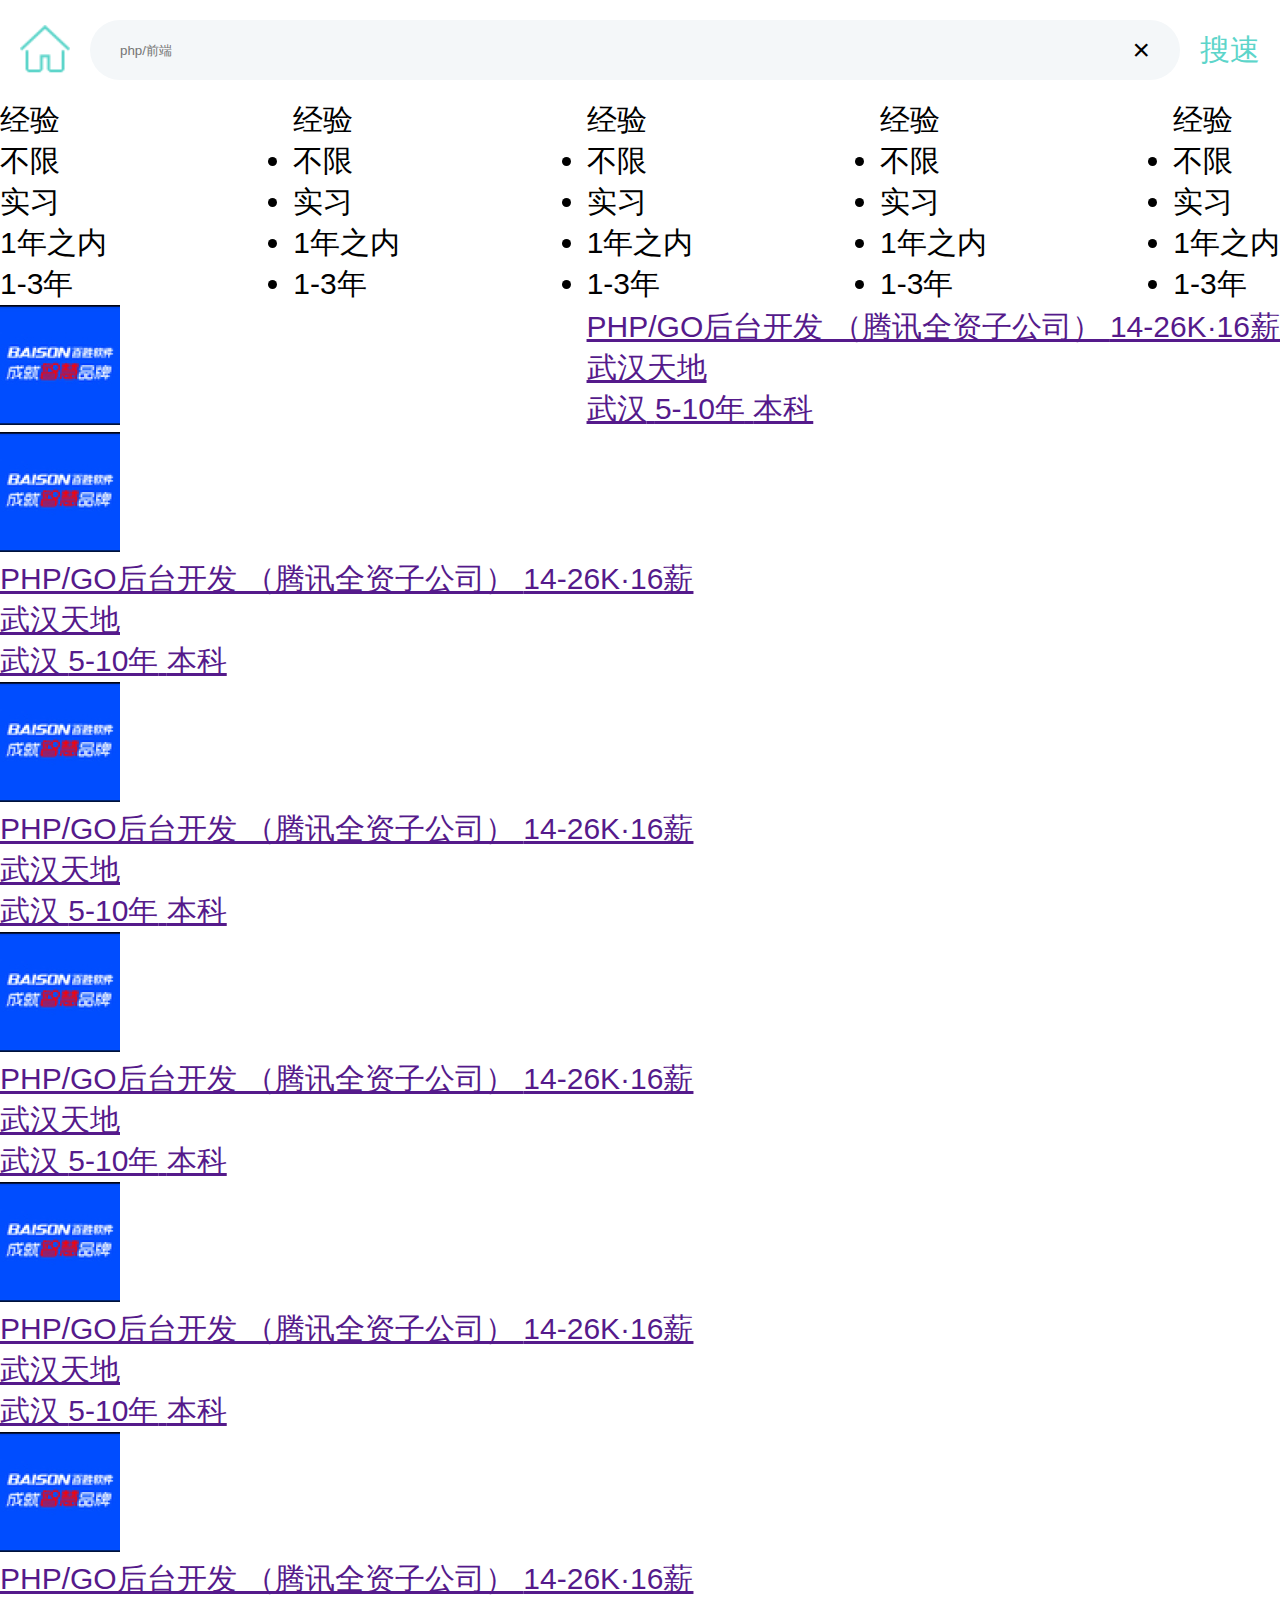
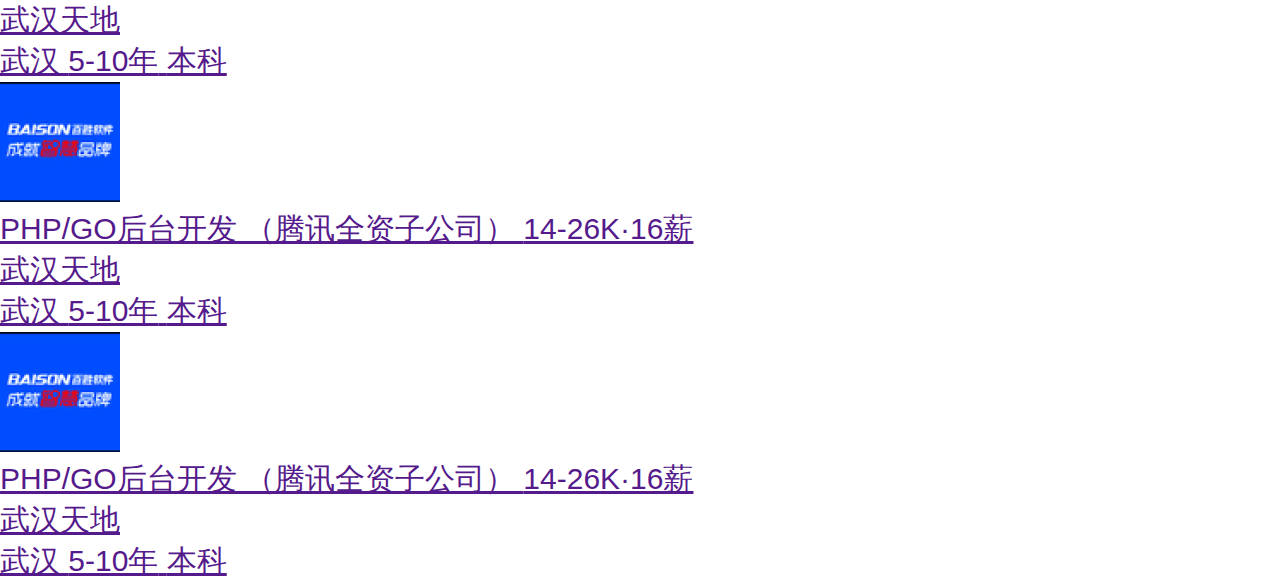
==== list.html @ f34164be "boos 移动端开发" ====
<!DOCTYPE html>
<html lang="en">

<head>
    <meta charset="UTF-8">
    <meta name="viewport" content="width=device-width, initial-scale=1.0">
    <title>武汉PHP招聘,武汉PHP人才网,武汉PHP招聘网</title>
    <link rel="stylesheet" href="./css/list.css">
    <script>
        (function (window) {
            let sizeREM = function () {
                let winW = document.documentElement.clientWidth || document.body.clientWidth,
                    desW = 640;
                if (winW > desW) {
                    document.documentElement.style.fontSize = "100px";
                    return;
                }
                document.documentElement.style.fontSize = winW / desW * 100 + "px";
            }
            sizeREM();
            window.addEventListener("resize", sizeREM);
        })(window);
    </script>
</head>

<body>
    <div class="container">
        <header class="header">
            <form class="flex">
                <img src="./images/icon-home.png" alt="">
                <div class="inner flex">
                    <input type="text" placeholder="php/前端" />
                    <span>&times;</span>
                </div>
                <button>搜速</button>
            </form>
        </header>
        <div class="firter flex">
            <dl class="active">
                <dt>经验</dt>
                <dd>
                    <ul>
                        <li class="active">不限</li>
                        <li>实习</li>
                        <li>1年之内</li>
                        <li>1-3年</li>
                    </ul>
                </dd>
            </dl>
            <dl>
                <dt>经验</dt>
                <dd>
                    <ul>
                        <li>不限</li>
                        <li>实习</li>
                        <li>1年之内</li>
                        <li>1-3年</li>
                    </ul>
                </dd>
            </dl>
            <dl>
                <dt>经验</dt>
                <dd>
                    <ul>
                        <li>不限</li>
                        <li>实习</li>
                        <li>1年之内</li>
                        <li>1-3年</li>
                    </ul>
                </dd>
            </dl>
            <dl>
                <dt>经验</dt>
                <dd>
                    <ul>
                        <li>不限</li>
                        <li>实习</li>
                        <li>1年之内</li>
                        <li>1-3年</li>
                    </ul>
                </dd>
            </dl>
            <dl>
                <dt>经验</dt>
                <dd>
                    <ul>
                        <li>不限</li>
                        <li>实习</li>
                        <li>1年之内</li>
                        <li>1-3年</li>
                    </ul>
                </dd>
            </dl>
        </div>

        <!-- list -->
        <ul class="list">
            <li>
                <a href="" class="flex">
                    <div class="img">
                        <img src="./images/time.jpg" alt="">
                    </div>
                    <div class="conter">
                        <div class="title">
                            PHP/GO后台开发 （腾讯全资子公司）
                            <span class="salary">14-26K·16薪</span>
                        </div>
                        <div class="name">
                            武汉天地
                        </div>
                        <div class="msg">
                            <span>武汉</span>
                            <span>5-10年</span>
                            <span>本科</span>
                        </div>
                    </div>
                </a>
            </li>
            <li>
                <a href="">
                    <div class="img">
                        <img src="./images/time.jpg" alt="">
                    </div>
                    <div class="conter">
                        <div class="title">
                            PHP/GO后台开发 （腾讯全资子公司）
                            <span class="salary">14-26K·16薪</span>
                        </div>
                        <div class="name">
                            武汉天地
                        </div>
                        <div class="msg">
                            <span>武汉</span>
                            <span>5-10年</span>
                            <span>本科</span>
                        </div>
                    </div>
                </a>
            </li>
            <li>
                <a href="">
                    <div class="img">
                        <img src="./images/time.jpg" alt="">
                    </div>
                    <div class="conter">
                        <div class="title">
                            PHP/GO后台开发 （腾讯全资子公司）
                            <span class="salary">14-26K·16薪</span>
                        </div>
                        <div class="name">
                            武汉天地
                        </div>
                        <div class="msg">
                            <span>武汉</span>
                            <span>5-10年</span>
                            <span>本科</span>
                        </div>
                    </div>
                </a>
            </li>
            <li>
                <a href="">
                    <div class="img">
                        <img src="./images/time.jpg" alt="">
                    </div>
                    <div class="conter">
                        <div class="title">
                            PHP/GO后台开发 （腾讯全资子公司）
                            <span class="salary">14-26K·16薪</span>
                        </div>
                        <div class="name">
                            武汉天地
                        </div>
                        <div class="msg">
                            <span>武汉</span>
                            <span>5-10年</span>
                            <span>本科</span>
                        </div>
                    </div>
                </a>
            </li>
            <li>
                <a href="">
                    <div class="img">
                        <img src="./images/time.jpg" alt="">
                    </div>
                    <div class="conter">
                        <div class="title">
                            PHP/GO后台开发 （腾讯全资子公司）
                            <span class="salary">14-26K·16薪</span>
                        </div>
                        <div class="name">
                            武汉天地
                        </div>
                        <div class="msg">
                            <span>武汉</span>
                            <span>5-10年</span>
                            <span>本科</span>
                        </div>
                    </div>
                </a>
            </li>
            <li>
                <a href="">
                    <div class="img">
                        <img src="./images/time.jpg" alt="">
                    </div>
                    <div class="conter">
                        <div class="title">
                            PHP/GO后台开发 （腾讯全资子公司）
                            <span class="salary">14-26K·16薪</span>
                        </div>
                        <div class="name">
                            武汉天地
                        </div>
                        <div class="msg">
                            <span>武汉</span>
                            <span>5-10年</span>
                            <span>本科</span>
                        </div>
                    </div>
                </a>
            </li>
            <li>
                <a href="">
                    <div class="img">
                        <img src="./images/time.jpg" alt="">
                    </div>
                    <div class="conter">
                        <div class="title">
                            PHP/GO后台开发 （腾讯全资子公司）
                            <span class="salary">14-26K·16薪</span>
                        </div>
                        <div class="name">
                            武汉天地
                        </div>
                        <div class="msg">
                            <span>武汉</span>
                            <span>5-10年</span>
                            <span>本科</span>
                        </div>
                    </div>
                </a>
            </li>
            <li>
                <a href="">
                    <div class="img">
                        <img src="./images/time.jpg" alt="">
                    </div>
                    <div class="conter">
                        <div class="title">
                            PHP/GO后台开发 （腾讯全资子公司）
                            <span class="salary">14-26K·16薪</span>
                        </div>
                        <div class="name">
                            武汉天地
                        </div>
                        <div class="msg">
                            <span>武汉</span>
                            <span>5-10年</span>
                            <span>本科</span>
                        </div>
                    </div>
                </a>
            </li>
        </ul>
    </div>
</body>

</html>
---- css/list.css ----
*{
    margin:0;
    padding:0;
    box-sizing: border-box;
}
html{
    font-size: 100px;
}
body{
    font-family: Arial, Helvetica, sans-serif;
    font-size: .3rem;
}
.flex{
    display: flex;
    justify-content: space-between;
    align-items: center;
}

.header{
    padding: .2rem;
}
.header img{
    height: .5rem;
}
.header .inner{
    width:100%;
    margin: 0 .2rem;
    line-height: .6rem;
    background:#f4f7f9;
    border-radius: .3rem;
    padding: 0 .3rem;
    vertical-align: middle;
}
.header .inner input{
    border:0;
    outline: 0;
    background:transparent;
    color:#8b96a6;
}
.header button{
    background:none;
    border:0;
    outline: 0;
    flex-shrink: 0;
    color:#5dd5ca;
    font-size: .3rem;
}
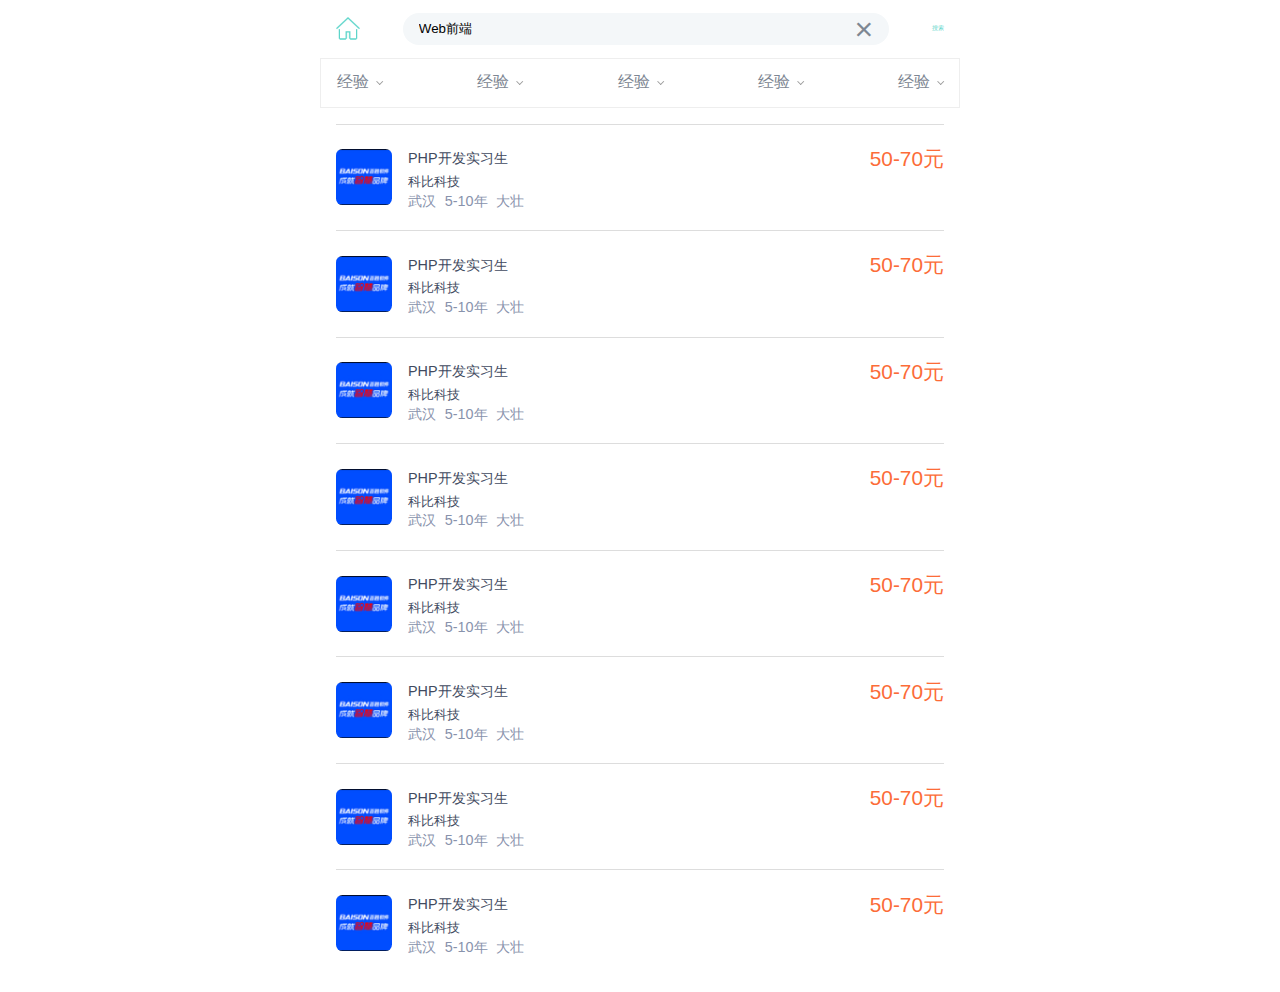
==== commit ec5cbf93: "移动端boos" ====
--- a/list.html
+++ b/list.html
@@ -4,266 +4,257 @@
 <head>
     <meta charset="UTF-8">
     <meta name="viewport" content="width=device-width, initial-scale=1.0">
-    <title>武汉PHP招聘,武汉PHP人才网,武汉PHP招聘网</title>
-    <link rel="stylesheet" href="./css/list.css">
-    <script>
-        (function (window) {
-            let sizeREM = function () {
-                let winW = document.documentElement.clientWidth || document.body.clientWidth,
-                    desW = 640;
-                if (winW > desW) {
-                    document.documentElement.style.fontSize = "100px";
-                    return;
-                }
-                document.documentElement.style.fontSize = winW / desW * 100 + "px";
-            }
-            sizeREM();
-            window.addEventListener("resize", sizeREM);
-        })(window);
-    </script>
+    <link rel="stylesheet" href="index.css">
+    <title>Document</title>
 </head>
 
 <body>
     <div class="container">
-        <header class="header">
+        <!-- header -->
+        <div class="list-header flex">
             <form class="flex">
                 <img src="./images/icon-home.png" alt="">
                 <div class="inner flex">
-                    <input type="text" placeholder="php/前端" />
+                    <input type="text" value="Web前端">
                     <span>&times;</span>
                 </div>
-                <button>搜速</button>
+                <button>搜索</button>
             </form>
-        </header>
+        </div>
+        <!-- nav -->
         <div class="firter flex">
-            <dl class="active">
-                <dt>经验</dt>
-                <dd>
-                    <ul>
-                        <li class="active">不限</li>
-                        <li>实习</li>
-                        <li>1年之内</li>
-                        <li>1-3年</li>
-                    </ul>
-                </dd>
-            </dl>
-            <dl>
-                <dt>经验</dt>
-                <dd>
-                    <ul>
-                        <li>不限</li>
-                        <li>实习</li>
-                        <li>1年之内</li>
-                        <li>1-3年</li>
-                    </ul>
-                </dd>
-            </dl>
-            <dl>
-                <dt>经验</dt>
-                <dd>
-                    <ul>
-                        <li>不限</li>
-                        <li>实习</li>
-                        <li>1年之内</li>
-                        <li>1-3年</li>
-                    </ul>
-                </dd>
-            </dl>
-            <dl>
-                <dt>经验</dt>
-                <dd>
-                    <ul>
-                        <li>不限</li>
-                        <li>实习</li>
-                        <li>1年之内</li>
-                        <li>1-3年</li>
-                    </ul>
-                </dd>
-            </dl>
-            <dl>
-                <dt>经验</dt>
-                <dd>
-                    <ul>
-                        <li>不限</li>
-                        <li>实习</li>
-                        <li>1年之内</li>
-                        <li>1-3年</li>
-                    </ul>
-                </dd>
-            </dl>
+            <!-- dl 加active 显示下拉信息 -->
+            <dl class="">
+                <dt>经验</dt>
+                <dd>
+                    <ul>
+                        <li class="active">
+                            不限
+                        </li>
+                        <li>在校生</li>
+                        <li>工作一年</li>
+                        <li>工作三年</li>
+                        <li>公祖十年</li>
+                    </ul>
+                </dd>
+            </dl>
+            <dl>
+                <dt>经验</dt>
+                <dd>
+                    <ul>
+                        <li class="active">
+                            不限
+                        </li>
+                        <li>在校生</li>
+                        <li>工作一年</li>
+                        <li>工作三年</li>
+                        <li>公祖十年</li>
+                    </ul>
+                </dd>
+            </dl>
+            <dl>
+                <dt>经验</dt>
+                <dd>
+                    <ul>
+                        <li class="active">
+                            不限
+                        </li>
+                        <li>在校生</li>
+                        <li>工作一年</li>
+                        <li>工作三年</li>
+                        <li>公祖十年</li>
+                    </ul>
+                </dd>
+            </dl>
+            <dl>
+                <dt>经验</dt>
+                <dd>
+                    <ul>
+                        <li class="active">
+                            不限
+                        </li>
+                        <li>在校生</li>
+                        <li>工作一年</li>
+                        <li>工作三年</li>
+                        <li>公祖十年</li>
+                    </ul>
+                </dd>
+            </dl>
+            <dl>
+                <dt>经验</dt>
+                <dd>
+                    <ul>
+                        <li class="active">
+                            不限
+                        </li>
+                        <li>在校生</li>
+                        <li>工作一年</li>
+                        <li>工作三年</li>
+                        <li>公祖十年</li>
+                    </ul>
+                </dd>
+            </dl>
+
+
         </div>
-
-        <!-- list -->
+        <!-- 列表 -->
         <ul class="list">
             <li>
-                <a href="" class="flex">
-                    <div class="img">
-                        <img src="./images/time.jpg" alt="">
-                    </div>
-                    <div class="conter">
-                        <div class="title">
-                            PHP/GO后台开发 （腾讯全资子公司）
-                            <span class="salary">14-26K·16薪</span>
-                        </div>
-                        <div class="name">
-                            武汉天地
-                        </div>
-                        <div class="msg">
-                            <span>武汉</span>
-                            <span>5-10年</span>
-                            <span>本科</span>
-                        </div>
-                    </div>
-                </a>
-            </li>
-            <li>
-                <a href="">
-                    <div class="img">
-                        <img src="./images/time.jpg" alt="">
-                    </div>
-                    <div class="conter">
-                        <div class="title">
-                            PHP/GO后台开发 （腾讯全资子公司）
-                            <span class="salary">14-26K·16薪</span>
-                        </div>
-                        <div class="name">
-                            武汉天地
-                        </div>
-                        <div class="msg">
-                            <span>武汉</span>
-                            <span>5-10年</span>
-                            <span>本科</span>
-                        </div>
-                    </div>
-                </a>
-            </li>
-            <li>
-                <a href="">
-                    <div class="img">
-                        <img src="./images/time.jpg" alt="">
-                    </div>
-                    <div class="conter">
-                        <div class="title">
-                            PHP/GO后台开发 （腾讯全资子公司）
-                            <span class="salary">14-26K·16薪</span>
-                        </div>
-                        <div class="name">
-                            武汉天地
-                        </div>
-                        <div class="msg">
-                            <span>武汉</span>
-                            <span>5-10年</span>
-                            <span>本科</span>
-                        </div>
-                    </div>
-                </a>
-            </li>
-            <li>
-                <a href="">
-                    <div class="img">
-                        <img src="./images/time.jpg" alt="">
-                    </div>
-                    <div class="conter">
-                        <div class="title">
-                            PHP/GO后台开发 （腾讯全资子公司）
-                            <span class="salary">14-26K·16薪</span>
-                        </div>
-                        <div class="name">
-                            武汉天地
-                        </div>
-                        <div class="msg">
-                            <span>武汉</span>
-                            <span>5-10年</span>
-                            <span>本科</span>
-                        </div>
-                    </div>
-                </a>
-            </li>
-            <li>
-                <a href="">
-                    <div class="img">
-                        <img src="./images/time.jpg" alt="">
-                    </div>
-                    <div class="conter">
-                        <div class="title">
-                            PHP/GO后台开发 （腾讯全资子公司）
-                            <span class="salary">14-26K·16薪</span>
-                        </div>
-                        <div class="name">
-                            武汉天地
-                        </div>
-                        <div class="msg">
-                            <span>武汉</span>
-                            <span>5-10年</span>
-                            <span>本科</span>
-                        </div>
-                    </div>
-                </a>
-            </li>
-            <li>
-                <a href="">
-                    <div class="img">
-                        <img src="./images/time.jpg" alt="">
-                    </div>
-                    <div class="conter">
-                        <div class="title">
-                            PHP/GO后台开发 （腾讯全资子公司）
-                            <span class="salary">14-26K·16薪</span>
-                        </div>
-                        <div class="name">
-                            武汉天地
-                        </div>
-                        <div class="msg">
-                            <span>武汉</span>
-                            <span>5-10年</span>
-                            <span>本科</span>
-                        </div>
-                    </div>
-                </a>
-            </li>
-            <li>
-                <a href="">
-                    <div class="img">
-                        <img src="./images/time.jpg" alt="">
-                    </div>
-                    <div class="conter">
-                        <div class="title">
-                            PHP/GO后台开发 （腾讯全资子公司）
-                            <span class="salary">14-26K·16薪</span>
-                        </div>
-                        <div class="name">
-                            武汉天地
-                        </div>
-                        <div class="msg">
-                            <span>武汉</span>
-                            <span>5-10年</span>
-                            <span>本科</span>
-                        </div>
-                    </div>
-                </a>
-            </li>
-            <li>
-                <a href="">
-                    <div class="img">
-                        <img src="./images/time.jpg" alt="">
-                    </div>
-                    <div class="conter">
-                        <div class="title">
-                            PHP/GO后台开发 （腾讯全资子公司）
-                            <span class="salary">14-26K·16薪</span>
-                        </div>
-                        <div class="name">
-                            武汉天地
-                        </div>
-                        <div class="msg">
-                            <span>武汉</span>
-                            <span>5-10年</span>
-                            <span>本科</span>
+                <a href="" class="flex item">
+                    <img src="./images/time.jpg" alt="">
+                    <div class="conter">
+                        <div class="title flex">
+                            <span>PHP开发实习生</span>
+                            <span class="salary">50-70元</span>
+                        </div>
+                        <div class="name">
+                            科比科技
+                        </div>
+                        <div class="msg">
+                            <span>武汉</span>
+                            <span>5-10年</span>
+                            <span>大壮</span>
+                        </div>
+                    </div>
+                </a>
+            </li>
+            <li>
+                <a href="" class="flex item">
+                    <img src="./images/time.jpg" alt="">
+                    <div class="conter">
+                        <div class="title flex">
+                            <span>PHP开发实习生</span>
+                            <span class="salary">50-70元</span>
+                        </div>
+                        <div class="name">
+                            科比科技
+                        </div>
+                        <div class="msg">
+                            <span>武汉</span>
+                            <span>5-10年</span>
+                            <span>大壮</span>
+                        </div>
+                    </div>
+                </a>
+            </li>
+            <li>
+                <a href="" class="flex item">
+                    <img src="./images/time.jpg" alt="">
+                    <div class="conter">
+                        <div class="title flex">
+                            <span>PHP开发实习生</span>
+                            <span class="salary">50-70元</span>
+                        </div>
+                        <div class="name">
+                            科比科技
+                        </div>
+                        <div class="msg">
+                            <span>武汉</span>
+                            <span>5-10年</span>
+                            <span>大壮</span>
+                        </div>
+                    </div>
+                </a>
+            </li>
+            <li>
+                <a href="" class="flex item">
+                    <img src="./images/time.jpg" alt="">
+                    <div class="conter">
+                        <div class="title flex">
+                            <span>PHP开发实习生</span>
+                            <span class="salary">50-70元</span>
+                        </div>
+                        <div class="name">
+                            科比科技
+                        </div>
+                        <div class="msg">
+                            <span>武汉</span>
+                            <span>5-10年</span>
+                            <span>大壮</span>
+                        </div>
+                    </div>
+                </a>
+            </li>
+            <li>
+                <a href="" class="flex item">
+                    <img src="./images/time.jpg" alt="">
+                    <div class="conter">
+                        <div class="title flex">
+                            <span>PHP开发实习生</span>
+                            <span class="salary">50-70元</span>
+                        </div>
+                        <div class="name">
+                            科比科技
+                        </div>
+                        <div class="msg">
+                            <span>武汉</span>
+                            <span>5-10年</span>
+                            <span>大壮</span>
+                        </div>
+                    </div>
+                </a>
+            </li>
+            <li>
+                <a href="" class="flex item">
+                    <img src="./images/time.jpg" alt="">
+                    <div class="conter">
+                        <div class="title flex">
+                            <span>PHP开发实习生</span>
+                            <span class="salary">50-70元</span>
+                        </div>
+                        <div class="name">
+                            科比科技
+                        </div>
+                        <div class="msg">
+                            <span>武汉</span>
+                            <span>5-10年</span>
+                            <span>大壮</span>
+                        </div>
+                    </div>
+                </a>
+            </li>
+            <li>
+                <a href="" class="flex item">
+                    <img src="./images/time.jpg" alt="">
+                    <div class="conter">
+                        <div class="title flex">
+                            <span>PHP开发实习生</span>
+                            <span class="salary">50-70元</span>
+                        </div>
+                        <div class="name">
+                            科比科技
+                        </div>
+                        <div class="msg">
+                            <span>武汉</span>
+                            <span>5-10年</span>
+                            <span>大壮</span>
+                        </div>
+                    </div>
+                </a>
+            </li>
+            <li>
+                <a href="" class="flex item">
+                    <img src="./images/time.jpg" alt="">
+                    <div class="conter">
+                        <div class="title flex">
+                            <span>PHP开发实习生</span>
+                            <span class="salary">50-70元</span>
+                        </div>
+                        <div class="name">
+                            科比科技
+                        </div>
+                        <div class="msg">
+                            <span>武汉</span>
+                            <span>5-10年</span>
+                            <span>大壮</span>
                         </div>
                     </div>
                 </a>
             </li>
         </ul>
+        <div class="down">
+            正在加载中···
+        </div>
     </div>
 </body>
 
--- a/index.css
+++ b/index.css
@@ -0,0 +1,439 @@
+body{
+    margin:0;
+    font-family: Arial, Helvetica, sans-serif;
+    line-height: 1.4;
+    color:#7e8793;
+}
+*{
+    margin:0;
+    padding:0;
+    box-sizing: border-box;
+}
+ul{
+    list-style: none;
+}
+.container{
+    margin: 0 auto;
+    max-width: 640px;
+}
+/* 公共样式 */
+.flex{
+    display: flex;
+    align-items: center;
+    justify-content: space-between;
+}
+.padding{
+    padding:1rem;
+}
+/* 公共样式结束 */
+/* header */
+.header {
+    background: url("./images/headerBg.png") no-repeat left top;
+    padding-bottom: 2rem;
+    text-align: center;
+}
+.header img{
+    width: 66%;
+    margin: 2rem;
+}
+.header form{
+    background: #fff;
+    margin: 0 1rem;
+    line-height: 3rem;
+    border-radius: 3rem;
+}
+input,button{
+    border:0;
+    outline: 0;
+    background: transparent;
+}
+.header form input{
+    width: 75%;
+}
+.header form button{
+    color:#5bd4c7;
+    font-size: .9rem;
+}
+/* header */
+
+
+/* main */
+.main{
+    padding: 1rem;
+}
+.main dt{
+    display: flex;
+    align-items: center;
+}
+.main dt img{
+    width: 3rem;
+    margin-right: 1rem;
+}
+.main dd{
+    margin: 0 -.4rem;
+}
+.main dd .tag{
+    text-decoration: none;
+    color:#7e8793;
+    background: #f5f8f9;
+    padding: .4rem .7rem;
+    border-radius: 3rem;
+    display: inline-block;
+    margin: .3rem .5rem;
+}
+.footer{
+    width: 70%;
+    margin: 0 auto;
+    font-size: .8rem;
+}
+.footer p{
+    margin: .5rem 0;
+}
+/* main结束 */
+
+/* list */
+
+/* list-header */
+.list-header {
+    padding: .8rem 1rem;
+}
+.list-header form{
+    width: 100%;
+}
+.list-header form .inner{
+    width: 80%;
+    background: #f4f7f9;
+    line-height: 2rem;
+    border-radius: 2rem;
+    padding: 0 1rem;
+    margin: 0 1rem;
+    font-size: 2rem;
+}
+.list-header form .inner input{
+    width: 90%;
+}
+.list-header form button{
+    flex-shrink: 0;
+    color:#5dd5ca;
+    font-size: .4rem;
+}
+.list-header img{
+    height: 1.5rem;
+}
+/* list-header结束 */
+
+/* nav */
+.firter{
+    padding: .8rem 1rem;
+    border: 1px solid #eee;
+}
+.firter dl, .firter dd{
+    margin:0;
+}
+.firter dt::after{
+    content: "";
+    display: inline-block;
+    width:4px;
+    height: 4px;
+    border: 1px solid #999;
+    border-style:solid none none solid ;
+    transform: rotate(225deg);
+    margin-left:.5rem;
+    transform-origin: 2px 1px;
+    transition: all .2s;
+}
+.firter .active dt::after{
+    transform: rotate(45deg);
+}
+.firter dd{
+    display: none;
+}
+.firter .active dd{
+    display: block;
+    position: fixed;
+    width: 100%;
+    height: 100vh;
+    background: rgba(0, 0, 0, 0.3);
+    top:106px;
+    left:0;
+}
+.firter .active dd ul{
+    padding:0;
+    margin:0;
+    background: #fff;
+}
+.firter .active dd ul li{
+    line-height: 3rem;
+    text-indent: 1rem;
+    color:#aaa;
+}
+.firter .active dd ul li.active{
+    background: #f8f8fa;
+    color:#4b4b4b;
+}
+/* nav结束 */
+
+/* list */
+ul{
+    margin: 0;
+    padding:0;
+}
+.list {
+    padding: 1rem;
+}
+.item{
+    color:#414a60;
+    text-decoration: none;
+    font-size: .9rem;
+    border-top: 1px solid #ddd;
+    padding: 1.2rem 0;
+}
+.item > img{
+    width: 3.5rem;
+    border-radius: .4rem;
+}
+.item .conter{
+    width: 100%;
+    margin-left:1rem;
+}
+.item .conter .title .salary{
+    font-size:1.3rem;
+    color:#fc6c38;
+}
+.item .conter .name{
+    color:#414a60;
+    font-size: .8rem;
+}
+.item .conter .msg{
+    color:#8892ac;
+}
+.item .conter .msg span{
+    margin-right: .3rem;
+}
+/* list结束 */
+
+
+/* 加载 */
+.down{
+    width: 70%;
+    margin: 0 auto;
+    text-align: center;
+    margin-bottom: 1rem;   
+    display: none; 
+}
+/* 加载 */
+
+/* list */
+
+/* detail */
+.detail-main{
+    font-size: .9rem;
+}
+/* detail-header */
+
+.detail-header > img{
+    height: 1.2rem;
+}
+.detail-header form{
+    width: 30%;
+    border:1px #62d5c8 solid;
+    padding: .2rem .4rem;
+    border-radius: 3rem;;
+}
+.detail-header form input{
+    width: 100%;
+}
+.detail-header form .icon{
+    font-size: 1.4rem;
+    color:#62d5c8;
+}
+/* detail-header结束 */
+
+/* detail-banner */
+.detail-banner{
+    background:#62d5c8;
+    color:#fff;
+}
+.detail-banner i{
+    display: inline-block;
+    height: .8rem;
+    width: 1px;
+    background: #eee;
+    margin: 0 .4rem;
+}
+.detail-banner p {
+    margin: .6rem 0;
+}
+.detail-banner p a{
+    text-decoration: none;
+    color:#fff;
+}
+.detail-banner .tags{
+    width: 60%;
+}
+.detail-banner .tags span{
+    display: inline-block;
+    padding: .2rem 1rem;
+    border:1px solid #fff;
+    margin: .3rem .2rem;
+    border-radius: 3rem;
+    font-size: .8rem;
+}
+.detail-banner .timer{
+    font-size: .7rem;
+    margin-top: .3rem;
+    opacity: .6;
+}
+/* detail-banner结束 */
+
+/* detail-user */
+.user{
+    background: #eefbf9;
+}
+.user > img{
+    height: 3.5rem;
+    border-radius: 3rem;
+}
+.primary{
+    width: 100%;
+    padding-left:2rem;
+    line-height: 2rem;
+}
+.primary .name{
+    color:#414a60;
+    margin-right: 1rem;
+}
+.primary .red{
+    color:#fb7042;
+    font-size: .8rem;
+    padding-right:.8rem;
+}
+.primary .red::before{
+    content: "赞";
+    display: inline-block;
+    margin-right:.6rem;
+    color:red;
+}
+.primary .keji{
+    font-size: .75rem;
+}
+.primary .btn{
+    margin-top: .1rem;
+    padding: .5rem 1.2rem;
+    background:#5dd5ca;
+    border-radius: 3rem;
+    color:#fff;
+}
+/* detail-user结束 */
+
+/* job-sec */
+.job-sec{
+    line-height: 1.7;
+    color:#7e8793;
+}
+.job-sec h3{
+    margin-top:.5rem;
+    color:#414a60;
+}
+.job-sec h3::after{
+    content: "";
+    display: block;
+    width: 1rem;
+    height: 1px;
+    background: #62d5c8;
+    margin: .5rem 0;
+}
+.job-sec .text{
+    padding-top:.5rem;
+    font-size: .9rem;
+    margin-bottom:.3rem;
+}
+.job-sec table{
+    margin:0;
+    padding:1rem;
+    border:1px solid #ddd;
+}
+.job-sec table th{
+    font-size: .75rem;
+    padding: .02rem .1rem;
+    width: 50%;
+    vertical-align: top;
+}
+.job-sec table td{
+    padding: .02rem .1rem;
+    font-size: .8rem;
+    width: 50%;
+    vertical-align: top;
+
+}
+/* job-sec结束 */
+
+/* company */
+.company{
+    background:#eefbf9;
+    padding-left: 1rem;
+    margin: 0 -1rem;
+}
+.company > img{
+    width: 4.5rem;
+}
+.company .user-huang .title{
+     padding: 0 .5rem;
+ }
+.company .title{
+    margin-top:.5rem;
+    color:#414a60;
+}
+.company .name {
+    margin-top: .8rem;
+    font-size: .8rem;
+    line-height: 1;
+    color:#414a60;
+}
+.company .gray {
+    font-size: .75rem;
+}
+/* company结束 */
+
+/* detail-list */
+.list-h3{
+    font-weight: normal;
+    font-size: .8rem;
+}
+h3.list-h3::after{
+    margin-top:.3rem;
+    content: "";
+    display: block;
+    width: 1rem;
+    height: 1px;
+    background: transparent;
+    margin: .5rem 0;
+}
+.detail-list .btn{
+    margin-top: .1rem;
+    padding: .5rem 1.2rem;
+    border:1px solid #5dd5ca;
+    border-radius: 3rem;
+    color: #5dd5ca;
+}
+/* detail-list结束 */
+
+/* links  */
+.links dl{
+    margin: .5rem 0;
+}
+.links dt{
+    font-size: .8rem;
+    margin-bottom: 1rem;
+}
+.links dd a{
+    color:#9fa3b0;
+    text-decoration: none;
+    display: inline-block;
+    margin: .2rem .2rem;
+    font-size: .75rem;
+    /* padding-right: .5rem; */
+}
+/* links 结束 */
+
+/* detail */